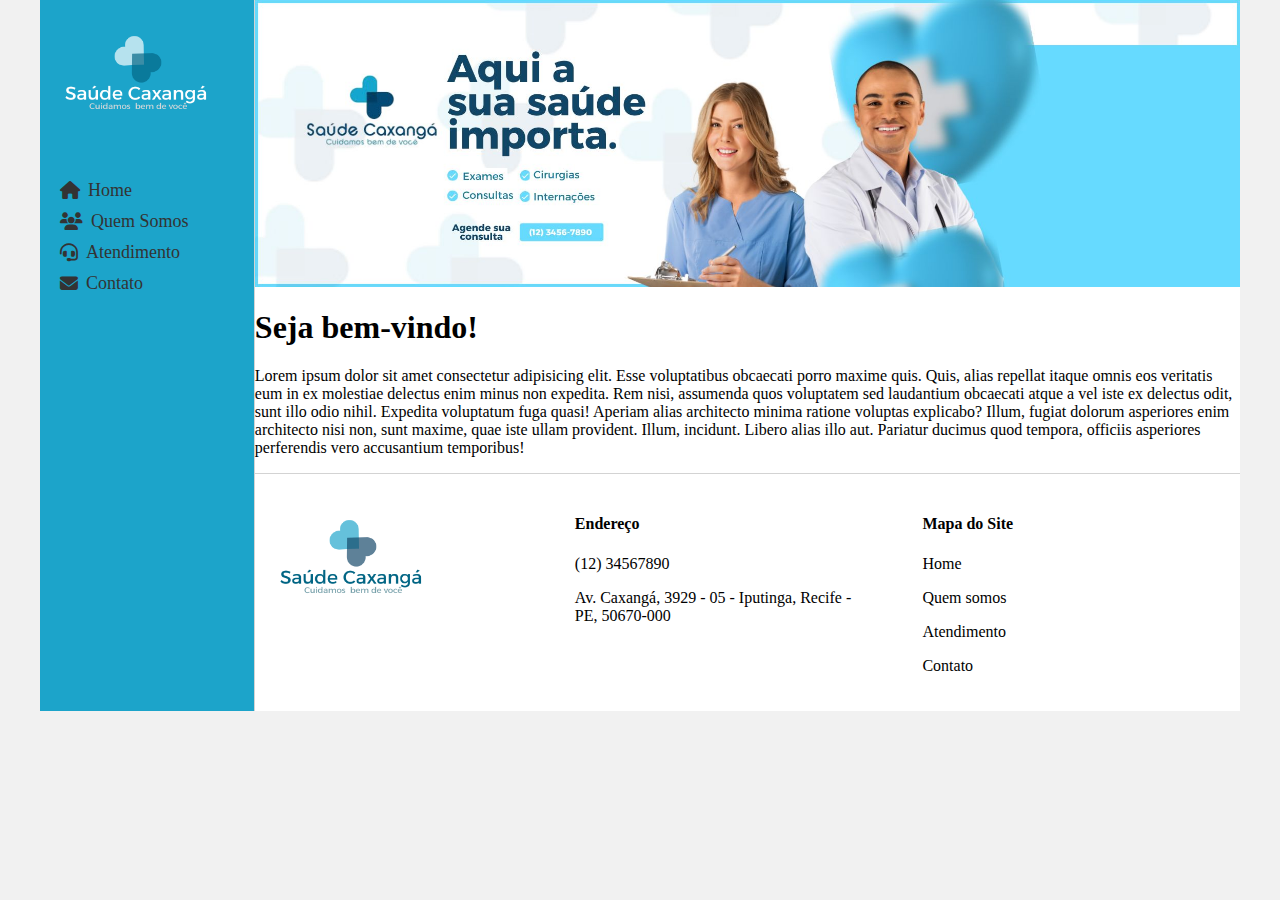
==== index.html @ 2c15697f "Primeiro Commit" ====
<!DOCTYPE html>
<html lang="en">
  <head>
    <meta charset="UTF-8" />
    <meta http-equiv="X-UA-Compatible" content="IE=edge" />
    <meta name="viewport" content="width=device-width, initial-scale=1.0" />
    <title>Template - Utilizar como modelo</title>
    <link rel="stylesheet" href="./src/css/style.css" />
    <link
      rel="stylesheet"
      href="https://cdnjs.cloudflare.com/ajax/libs/font-awesome/6.5.1/css/all.min.css"
    />
  </head>
  <body>
    <div class="wrapper">
      <div class="menu">
        <!-- Aqui vai o seu menu -->
        <img
          class="Logo-menu"
          src="./src/IMG/Saúde caxangá-logo-menu.png"
          alt="Logo"
        />
        <ul>
          <li>
            <a href="./index.html"><i class="fas fa-home"></i> Home</a>
          </li>
          <li>
            <a href="./sobre.html"><i class="fas fa-users"></i> Quem Somos</a>
          </li>
          <li>
            <a href="./atendimento.html"
              ><i class="fas fa-headset"></i> Atendimento</a
            >
          </li>
          <li>
            <a href="./contato.html"><i class="fas fa-envelope"></i> Contato</a>
          </li>
        </ul>
      </div>

      <div class="main">
        <div class="header">
          <!-- Aqui vai o seu header -->
          <a href="#" target="_blank">
            <img
              class="Banner-principal"
              src="./src/IMG/Banner-principal-projeto-Dio-web (3).jpg"
              alt="Banner"
            />
          </a>
        </div>

        <div class="content">
          <h1>Seja bem-vindo!</h1>
          <!-- Aqui vai o seu conteúdo -->
          <p>
            Lorem ipsum dolor sit amet consectetur adipisicing elit. Esse
            voluptatibus obcaecati porro maxime quis. Quis, alias repellat
            itaque omnis eos veritatis eum in ex molestiae delectus enim minus
            non expedita. Rem nisi, assumenda quos voluptatem sed laudantium
            obcaecati atque a vel iste ex delectus odit, sunt illo odio nihil.
            Expedita voluptatum fuga quasi! Aperiam alias architecto minima
            ratione voluptas explicabo? Illum, fugiat dolorum asperiores enim
            architecto nisi non, sunt maxime, quae iste ullam provident. Illum,
            incidunt. Libero alias illo aut. Pariatur ducimus quod tempora,
            officiis asperiores perferendis vero accusantium temporibus!
          </p>
        </div>

        <div class="footer">
          <!-- Aqui vai o seu rodapé -->
          <section>
            <img
              class="Logo-footer"
              src="./src/IMG/Saúde caxangá-Logo.png"
              alt="Logo"
            />
          </section>
          <section>
            <h4>Endereço</h4>
            <p>(12) 34567890</p>
            <p>Av. Caxangá, 3929 - 05 - Iputinga, Recife - PE, 50670-000</p>
          </section>
          <section>
            <h4>Mapa do Site</h4>
            <p>Home</p>
            <p>Quem somos</p>
            <p>Atendimento</p>
            <p>Contato</p>
          </section>
        </div>
      </div>
    </div>
  </body>
</html>
---- src/css/style.css ----
html,
body {
  margin: 0;
}
body {
  background-color: #f1f1f1;
  display: flex;
  justify-content: center;
}

.wrapper {
  width: 1200px;
  display: flex;
  margin: 0 auto;
  background-color: rgb(255, 255, 255);
}
.main {
  display: flex;
  flex-flow: column;
  width: 85%;
}
.menu {
  width: 15%;
  background-color: #1ca4ca;
  padding: 10px 20px 0px;
  border-right: 1px solid lightgrey;
}
.menu .Logo-menu {
  width: 150px;
  height: auto;
}
.header {
  background-color: rgb(5, 108, 108);
  width: 100%;
  height: auto;
  max-height: 600px;
  overflow: hidden;
}

.Banner-principal {
  width: 100%;
  height: auto;
  display: block;
  object-fit: cover;
}

.footer {
  background-color: white;
  min-height: 150px;
  border-top: 1px solid lightgrey;
  display: flex;
  align-items: flex-start; /* Alinha os itens pelo topo */
  justify-content: space-between; /* Mantém a distribuição uniforme */
  padding: 20px;
  flex-wrap: nowrap; /* Garante que os itens não quebrem a linha */
  gap: 50px; /* Dá um bom espaçamento entre os itens */
}

.footer section {
  flex: 1; /* Faz com que os elementos ocupem o mesmo espaço */
  min-width: 250px; /* Evita que fiquem muito pequenos */
  text-align: left; /* Mantém o alinhamento dos textos */
}

.footer .Logo-footer {
  max-width: 150px;
  height: auto;
}

/* Se precisar que a logo não ocupe tanto espaço */
.footer section:first-child {
  flex: 0.5; /* Reduz o espaço da logo em relação aos outros */
}

/* Ajuste para telas menores */
@media (max-width: 768px) {
  .footer {
    flex-direction: column;
    align-items: center;
    text-align: center;
  }

  .footer section {
    text-align: center;
  }
}

/* Tabela */
table {
  border: solid 1px gray;
}
th,
td {
  border: 1px solid #000;
  padding: 8px;
  text-align: left;
}

th {
  background-color: #222;
  color: #fff;
}

/* Icones Menu*/
ul {
  list-style: none;
  padding: 0;
}

li {
  margin: 10px 0;
}

li a {
  text-decoration: none;
  font-size: 18px;
  color: #333;
  display: flex;
  align-items: center;
}

li a i,
li a svg {
  margin-right: 8px;
}
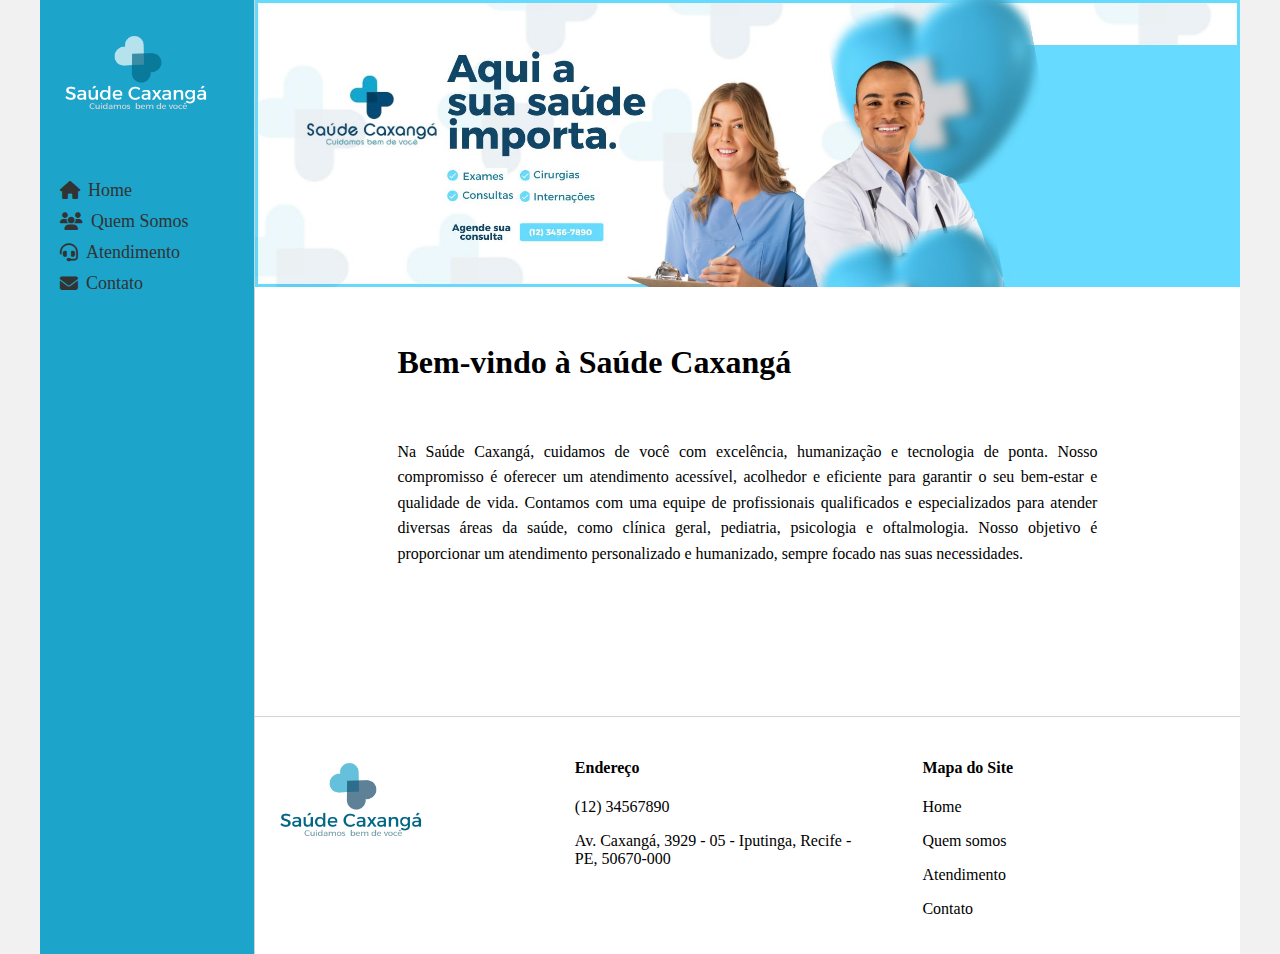
==== commit 8b099fe4: "Segundo envio" ====
--- a/index.html
+++ b/index.html
@@ -51,19 +51,17 @@
         </div>
 
         <div class="content">
-          <h1>Seja bem-vindo!</h1>
+          <h1 class="titulo-inicial">Bem-vindo à Saúde Caxangá</h1>
           <!-- Aqui vai o seu conteúdo -->
-          <p>
-            Lorem ipsum dolor sit amet consectetur adipisicing elit. Esse
-            voluptatibus obcaecati porro maxime quis. Quis, alias repellat
-            itaque omnis eos veritatis eum in ex molestiae delectus enim minus
-            non expedita. Rem nisi, assumenda quos voluptatem sed laudantium
-            obcaecati atque a vel iste ex delectus odit, sunt illo odio nihil.
-            Expedita voluptatum fuga quasi! Aperiam alias architecto minima
-            ratione voluptas explicabo? Illum, fugiat dolorum asperiores enim
-            architecto nisi non, sunt maxime, quae iste ullam provident. Illum,
-            incidunt. Libero alias illo aut. Pariatur ducimus quod tempora,
-            officiis asperiores perferendis vero accusantium temporibus!
+          <p class="texto-inicial">
+            Na Saúde Caxangá, cuidamos de você com excelência, humanização e
+            tecnologia de ponta. Nosso compromisso é oferecer um atendimento
+            acessível, acolhedor e eficiente para garantir o seu bem-estar e
+            qualidade de vida. Contamos com uma equipe de profissionais
+            qualificados e especializados para atender diversas áreas da saúde,
+            como clínica geral, pediatria, psicologia e oftalmologia. Nosso
+            objetivo é proporcionar um atendimento personalizado e humanizado,
+            sempre focado nas suas necessidades.
           </p>
         </div>
 
--- a/src/css/style.css
+++ b/src/css/style.css
@@ -123,3 +123,25 @@
 li a svg {
   margin-right: 8px;
 }
+
+.texto-inicial {
+  max-width: 700px; /* Define uma largura máxima */
+  margin: 0 auto; /* Centraliza o conteúdo na página */
+  text-align: justify; /* Justifica o texto para melhor legibilidade */
+  padding: 50px 0px 150px 0px; /* Adiciona um espaçamento interno */
+  line-height: 1.6; /* Melhora o espaçamento entre as linhas */
+}
+.titulo-inicial {
+  max-width: 700px; /* Define uma largura máxima */
+  margin: 0 auto; /* Centraliza o conteúdo na página */
+  text-align: justify; /* Justifica o texto para melhor legibilidade */
+  padding: 50px 0px 0px 0px; /* Adiciona um espaçamento interno */
+  line-height: 1.6; /* Melhora o espaçamento entre as linhas */
+}
+.texto-secundario {
+  max-width: 700px; /* Define uma largura máxima */
+  margin: 0 auto; /* Centraliza o conteúdo na página */
+  text-align: justify; /* Justifica o texto para melhor legibilidade */
+  /* padding: 50px 0px 150px 0px; Adiciona um espaçamento interno */
+  line-height: 1.6; /* Melhora o espaçamento entre as linhas */
+}
